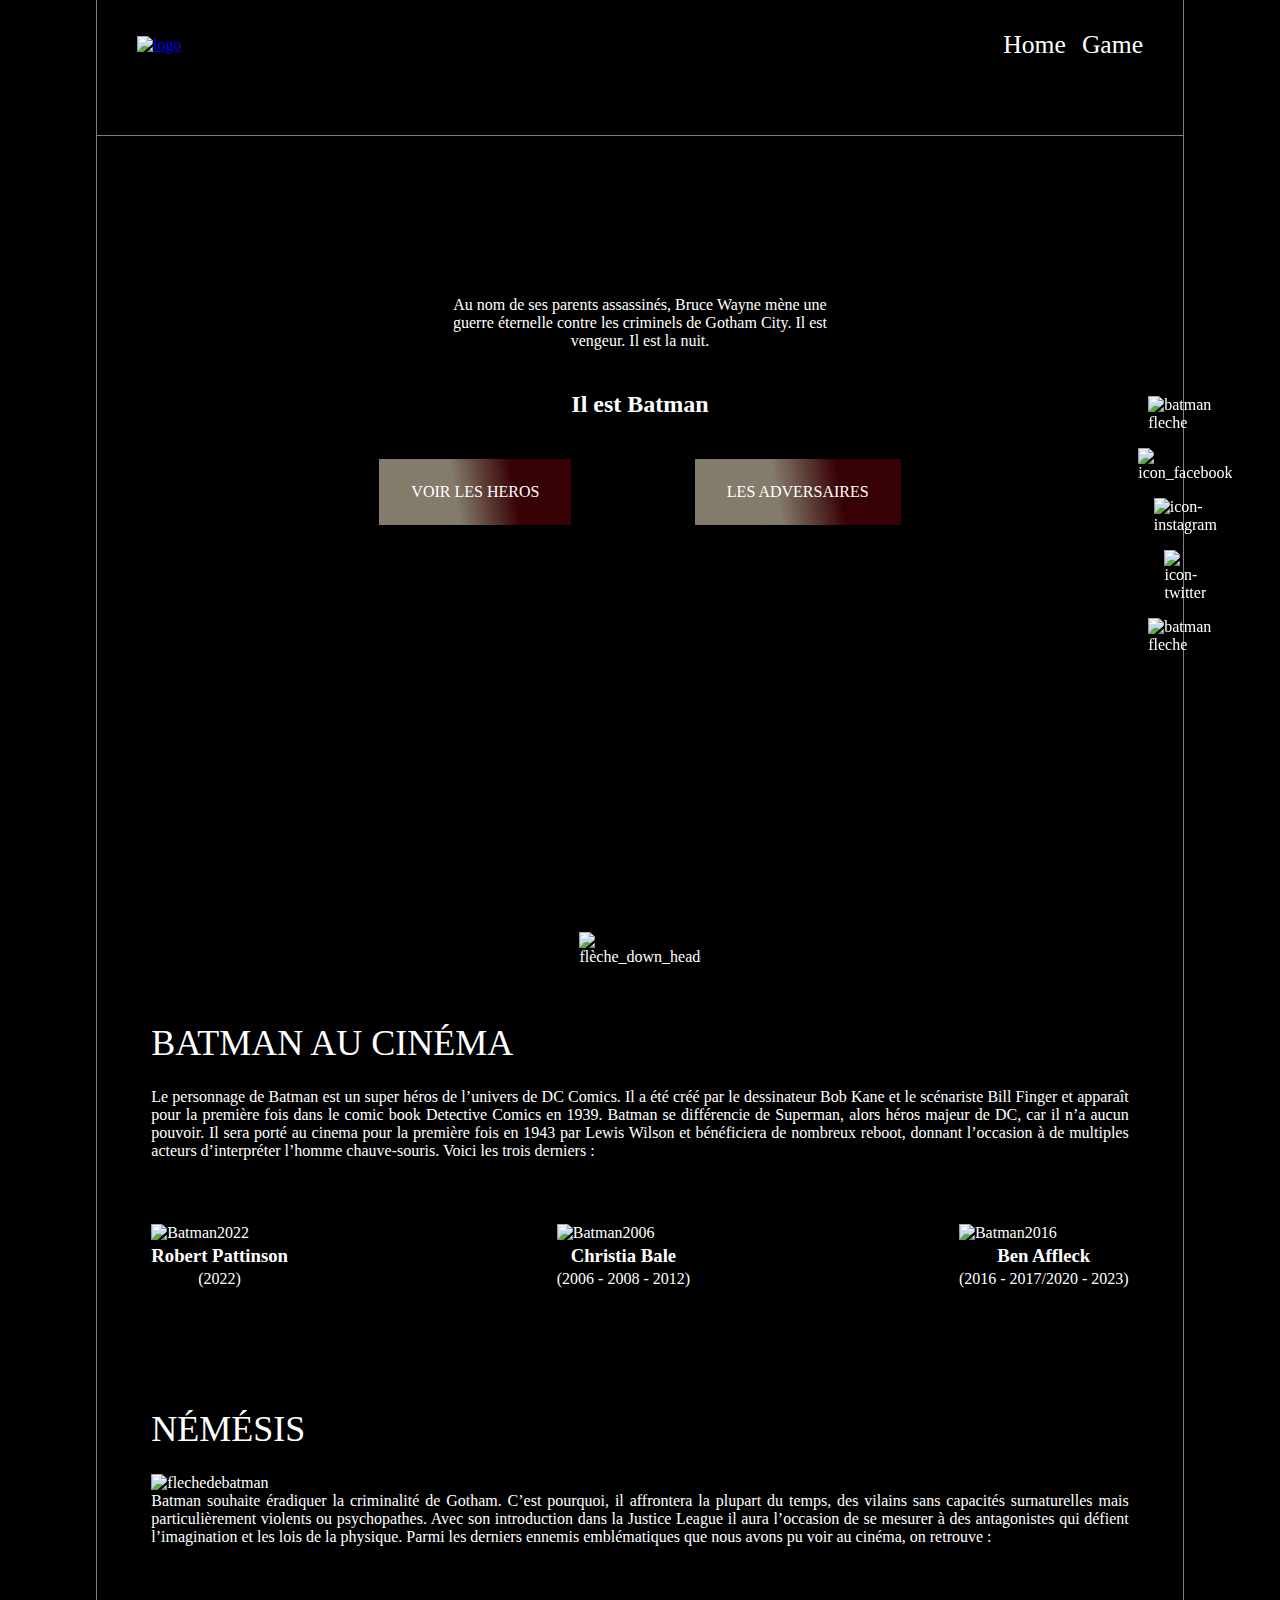
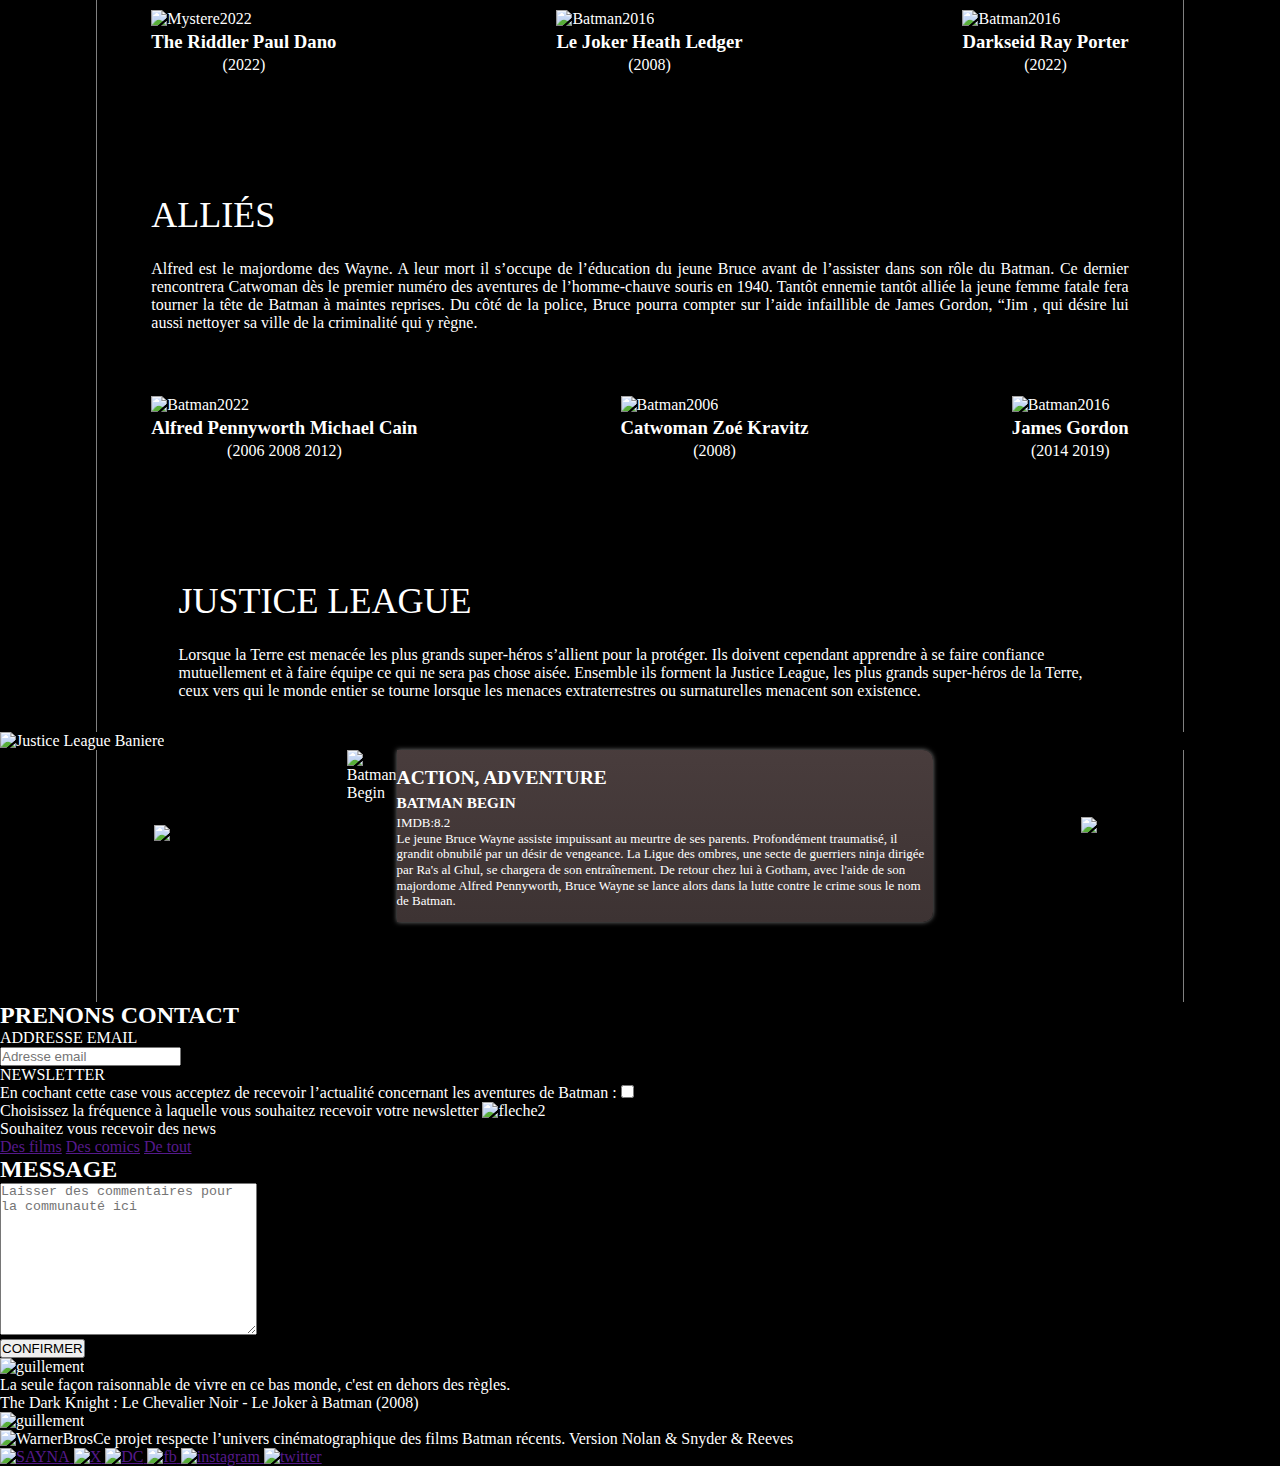
==== index.html @ a21a5cf0 "Initialisation du projet fil rouge Batman 2" ====
<!DOCTYPE html>
<html lang="en">
<head>
    <meta charset="UTF-8">
    <meta name="viewport" content="width=device-width, initial-scale=1.0">
    <title>Batman T4SU | Home</title>
    <link rel="stylesheet" href="/css/style.css">
</head>
<body>
    <header>
        <nav class="container">
            <a href="index.html">
                <img src="./Assets/Logos/logohome.png" alt="logo ">
            </a>
            <ul>
                <li><a href="index.html">Home</a></li>
                <li><a href="#">Game</a></li>
            </ul>
        </nav>
        <!-- La premiere section concernant mon projet batman -->
        <div class="container">
            <section id="monHero">
                <div class="content">
                        <p>Au nom de ses parents assassinés, Bruce Wayne mène une guerre éternelle contre les 
                            criminels de Gotham City. Il est vengeur. Il est la nuit.</p>
                        <h2 class="titre">Il est Batman</h2>
                    <div class="btn-container">
                        <a href="#batman-cinema" class="btn">VOIR LES HEROS</a>
                        <a href="#batman-nemesis" class="btn">LES ADVERSAIRES</a>
                    </div>
                </div>
            </section>
        </div>
    </header>
    <main>
        <!-- les reseau sociaux avec le scrolling -->
        <div class="reseau-scrol">
            <img src="/Assets/Logos/logo_bat_flèche.png" alt="batman fleche">
            <img src="/Assets/Logos/icon_facebook.png" alt="icon_facebook">
            <img src="/Assets/Logos/icon_ig.png" alt="icon-instagram">
            <img src="/Assets/Logos/icon_tw.png" alt="icon-twitter">
            <img src="/Assets/Logos/logo_bat_flèche_2.png" alt="batman fleche ">
            
        </div>
        <div class="container" >
        
            <img id="imgfleche" src="/Assets/Logos/flèche_down_header.png" alt="flèche_down_header">
        </div>
        <!-- Section batman au cinema -->
        <section id="batman-cinema"class='container'>
            <div class="container-article">
                <h1>batman au cinéma</h1>
                <p>Le personnage de Batman est un super héros de l’univers de DC Comics. Il a été créé par le 
                    dessinateur Bob Kane et le scénariste Bill Finger et apparaît pour la première fois dans le 
                    comic book Detective Comics en 1939. Batman se différencie de Superman, alors héros 
                    majeur de DC, car il n’a aucun pouvoir. Il sera porté au cinema pour la première fois en 1943 
                    par Lewis Wilson et bénéficiera de nombreux reboot, donnant l’occasion à de multiples 
                    acteurs d’interpréter l’homme chauve-souris. Voici les trois derniers :</p>
                    <div class="batman-personnage">
                        <div>
                            <img src="/Assets/Illustrations/Bathome2.png" alt="Batman2022">
                            <div>
                                <h3 class="texte">Robert Pattinson</h3>
                                <p class="texte">(2022)</p>
                            </div>
                        </div>
                        <div>
                            <img src="/Assets/Illustrations/Bathome3.png" alt="Batman2006">
                            <div>
                                <h3 class="texte">Christia Bale</h3>
                                <p class="texte">(2006 - 2008 - 2012)</p>
                            </div>
                        </div>
                        <div>
                            <img src="/Assets/Illustrations/Bathome4.png" alt="Batman2016">
                            <div>
                                <h3 class="texte">Ben Affleck</h3>
                                <p class="texte">(2016 - 2017/2020 - 2023)</p>
                            </div>
                        </div>
                    </div>
            </div>
        </section>
        <!-- Section batman enemi  -->
        <section id="batman-nemesis"class='container'>
            <div class="container-article">
                <div>
                    <h1>némésis</h1>
                    <img src="/Assets/Illustrations/Bathome13.png" alt="flechedebatman">
                </div>
                <p>Batman souhaite éradiquer la criminalité de Gotham. C’est pourquoi, il affrontera la plupart 
                    du temps, des vilains sans capacités surnaturelles mais particulièrement violents ou 
                    psychopathes. Avec son introduction dans la Justice League il aura l’occasion de se 
                    mesurer à des antagonistes qui défient l’imagination et les lois de la physique. Parmi les 
                    derniers ennemis emblématiques que nous avons pu voir au cinéma, on retrouve :</p>
                    <div class="batman-personnage">
                        <div>
                            <img src="/Assets/Illustrations/Bathome5.png" alt="Mystere2022">
                            <div>
                                <h3 class="texte">The Riddler Paul Dano</h3>
                                <p class="texte">(2022)</p>
                            </div>
                        </div>
                        <div>
                            <img src="/Assets/Illustrations/Bathome6.png" alt="Batman2016">
                            <div>
                                <h3 class="texte">Le Joker Heath Ledger</h3>
                                <p class="texte">(2008)</p>
                            </div>
                        </div>
                        <div>
                            <img src="/Assets/Illustrations/Bathome7.png" alt="Batman2016">
                            <div>
                                <h3 class="texte">Darkseid Ray Porter</h3>
                                <p class="texte">(2022)</p>
                            </div>
                        </div>
                    </div>
            </div>
        </section>
        <!-- Quatrieme section de Batman  -->
        <section id="batman-allie"class='container'>
            <div class="container-article">
                <h1>alliés</h1>
                <p>Alfred est le majordome des Wayne. A leur mort il s’occupe de l’éducation du jeune Bruce 
                    avant de l’assister dans son rôle du Batman. Ce dernier rencontrera Catwoman dès le 
                    premier numéro des aventures de l’homme-chauve souris en 1940. Tantôt ennemie tantôt 
                    alliée la jeune femme fatale fera tourner la tête de Batman à maintes reprises. Du côté de la 
                    police, Bruce pourra compter sur l’aide infaillible de James Gordon, “Jim , qui désire lui aussi 
                    nettoyer sa ville de la criminalité qui y règne.</p>
                    <div class="batman-personnage">
                        <div>
                            <img src="/Assets/Illustrations/Bathome9.png" alt="Batman2022">
                            <div>
                                <h3 class="texte">Alfred Pennyworth Michael Cain</h3>
                                <p class="texte">(2006 2008 2012)</p>
                            </div>
                        </div>
                        <div>
                            <img src="/Assets/Illustrations/Bathome8.png" alt="Batman2006">
                            <div>
                                <h3 class="texte">Catwoman Zoé Kravitz</h3>
                                <p class="texte">(2008)</p>
                            </div>
                        </div>
                        <div>
                            <img src="/Assets/Illustrations/Bathome10.png" alt="Batman2016">
                            <div>
                                <h3 class="texte">James Gordon</h3>
                                <p class="texte">(2014 2019)</p>
                            </div>
                        </div>
                    </div>
            </div>
        </section>
<!-- Justice league  -->
        <section id="batman-justice">
            <div class="container">
                <div class="container-special">
                    <h1>JUSTICE LEAGUE</h1>
                    <p>Lorsque la Terre est menacée les plus grands super-héros s’allient pour la protéger. Ils 
                        doivent cependant apprendre à se faire confiance mutuellement et à faire équipe ce qui 
                        ne sera pas chose aisée. Ensemble ils forment la Justice League, les plus grands super-héros de la Terre, ceux vers qui le monde entier se tourne lorsque les menaces 
                        extraterrestres ou surnaturelles menacent son existence.</p>
                </div>
            </div>
            <img src="/Assets/Illustrations/Bathome11.png" alt="Justice League Baniere">
        </section>
        <!-- section multimedia  -->
        <section id="Multimedia">
            <div class="container">
                <div class="card">
                    <button class="left">
                        <img src="/Assets/Logos/icon_flèche_1.png" alt="left">
                    </button>
                    <div class="fete-card">
                            <div>
                                <img src="/Assets/Illustrations/Bathome_ba1.png" alt="Batman Begin">
                            </div>
                            <div class="slide-card">
                                <h2>ACTION, ADVENTURE </h2>
                                <h3>BATMAN BEGIN</h3>
                                <p>IMDB:<span>8.2</span></p>
                                <p>Le jeune Bruce Wayne assiste impuissant au meurtre de ses 
                                    parents. Profondément traumatisé, il grandit obnubilé par un 
                                    désir de vengeance. La Ligue des ombres, une secte de 
                                    guerriers ninja dirigée par Ra's al Ghul, se chargera de son 
                                    entraînement. De retour chez lui à Gotham, avec l'aide de son 
                                    majordome Alfred Pennyworth, Bruce Wayne se lance alors 
                                    dans la lutte contre le crime sous le nom de Batman.</p>
                            </div>
                    </div>

                        <button class="right">
                            <img src="/Assets/Logos/icon_flèche_2.png" alt="right">
                        </button>
                </div>
                    <div class="imgmulti">
                        <img src="/Assets/Illustrations/Bathome_ba2.png" alt="">
                    </div>
            </div>
        </section>
        <!-- Section de formulaire --> 
        <div>
            <h2>PRENONS CONTACT </h2>
            <form action="">
                <label for="email">ADDRESSE EMAIL</label><br>
                    <input type="email"placeholder='Adresse email'name="email"><br>
                <label for="newsletter" >NEWSLETTER</label><br>
                <label for="">En cochant cette case vous acceptez de recevoir l’actualité concernant les aventures de Batman :</label>
                    <input type="checkbox" name="newsletter"><br>
                <div>
                    <span>Choisissez la fréquence à laquelle vous souhaitez recevoir votre newsletter</span>
                    <span><img src="/Assets/Logos/icon_flèche_2.png" alt="fleche2"></span>
                </div>
                <div>
                    <p>Souhaitez vous recevoir des news</p>
                </div>
                <a href="">Des films</a>
                <a href="">Des comics</a>
                <a href="">De tout</a>
                <h2>MESSAGE</h2>
                <textarea name="" id="" cols="30" rows="10"placeholder="Laisser des commentaires pour la communauté ici"></textarea><br>
                <input type="submit"value='CONFIRMER'>
            </form>
        </div>
        <!-- Section citation  -->
        <section>
            <div>
                <div>
                    <img src="/Assets/Logos/icon_guillemets_1.png" alt="guillement">
                </div>
                <div>
                    <div>
                        <p>La seule façon raisonnable de vivre en ce bas monde, c'est en dehors des règles. </p>
                    </div>
                    <div>
                        <p>The Dark Knight : Le Chevalier Noir - Le Joker à Batman (2008)</p>       
                    </div>
                </div>
                <div>
                    <img src="/Assets/Logos/icon_guillemets_2.png" alt="guillement">
                </div>
            </div>
        </section>
    </main>
    <footer>
        <div>
            <img src="/Assets/Logos/icon_WB.png" alt="WarnerBros">Ce projet respecte l’univers cinématographique des films Batman récents. Version Nolan & Snyder & Reeves
        </div>
        <div>
            <a href="">
                <img src="/Assets/Logos/logo_sayna_white.png" alt="SAYNA">
                <img src="/Assets/Logos/icon_x.png" alt="X">
                <img src="/Assets/Logos/icon_DC.png" alt="DC">
            </a>
            <a href="">
                <img src="/Assets/Logos/icon_facebook.png" alt="fb">
            </a>
            <a href="">
                <img src="/Assets/Logos/icon_ig.png" alt="instagram">
            </a>
            <a href="">
                <img src="/Assets/Logos/icon_tw.png" alt="twitter">
            </a>
        </div>
    </footer>
</body>
</html>
---- css/style.css ----
/* initiliasation de tout les styles */
*{
    margin: 0;
    padding: 0;
    box-sizing: border-box;
}
/* html{
    background-color: black;
} */

/* initialisation de la font family */
@font-face{
    font-family: 'Roboto';
    src: url('/police/Roboto-Medium.ttf');
}
@font-face {
    font-family: "BricolageGrotesque";
    src: url("/police/static/BricolageGrotesque_18pt-ExtraLight.ttf");
}
/* declaration de variable en css */
:root{
--yellow-color: #FFFF00;
--yellow-light: #f8f184;
--blue-color:#19587D;
--white-color:#fff;
--gradient-white: #eddebf8e;
--gradient-red: #89000967;


}

h1{
    font-family: 'Roboto';
    font-size: 36px;
    font-weight: 400; 
    line-height: 2.5; 
    text-transform: uppercase;
}
button{
    font-family: 'roboto';
    font-size: 20px ;
    font-weight: 400;
}
/* pour faire un centrage automatique sur les largeur ou les hauteurs  on utilise le auto ,  */
/* le display inline block transforme les element inline en element inline avec des width et des height  
Au contraire, le display block donne deja ces deux element mais il revient a la ligne*/
.container {
    width: 85%;
    margin: 0 auto;
    border-left: 1px solid grey;
    border-right: 1px solid grey;
}
.container-article{
    width: 90%;
    margin: 0 auto;
}
.container-article p{
    text-align: justify;
}
.container-special{
    width: 85%;
    margin: 0 auto;
    padding-bottom: 2em;
}

body{
    background-color: black;
    color: white;
    font-family: 'BricolageGrotesque';
    font-weight: 300;
}
/* design pour la navigation  */
nav{
    display: flex;
    justify-content: space-between;
    align-items: center;
    padding: 30px 2.5em 4.7em;
    border-bottom: 1px solid grey;
}
nav>ul{
    list-style: none;
    display: flex;
    gap: 1rem;
}
nav ul li a {
    text-decoration: none;
    color: var(--white-color);
    font-weight: 500;
    font-size: 1.6em;
    font-family: "BricolageGrotesque";
}
nav ul li a:hover{
    color: var(--yellow-color);
}
/* desgin pour la partie en tete hero  */
header{
    background-image: url('/Assets/Illustrations/Bathome1.png');
    background-size: cover;
    background-position: top center;
    background-repeat: no-repeat;
    width: 100%;
    height: 100vh;
}
/* design generale du .container dans header */
header div.container{
    height: 100%;
}
header div.container p{
    width: 62%;
    margin: 0 auto;
}
/* design pour les card de personnage */
.batman-personnage{
    display: flex;
    justify-content: space-between;
    gap: 4rem;
    padding: 4em 0 6em;
    width: 100%;
}
.batman-personnage p{
    text-align: center;
}
.batman-personnage img{
    width: 100%;
    height: 80%;
}
.texte{
    text-align: center;
}
/* design a l'interieur de header */
.content{
    display: flex;
    justify-content: space-evenly;
    flex-flow: column wrap;
    text-align: center;
    width: 60%;
    margin: 0 auto;
    height: auto;
    padding-top: 10em;
}
.titre{
    margin: 1.7em 0;
}
.btn-container{
    display: flex;
    width: 80%;
    margin: 0 auto;
    justify-content: space-between;
}
.btn{
    color: var(--white-color);
    text-decoration: none;
    padding: 1.5em 2em;
    border: #fff;
    background-image: linear-gradient(80deg, var(--gradient-white) 40%,var(--gradient-red) 70%);
    box-shadow: black 5px 5px 60px;
}
main #imgfleche{
    display: flex;
    justify-content: center;
    width: 20%;
    padding: 2em 3em;
    margin: 0 auto;
}
.reseau-scrol {
    display: flex;
    flex-direction: column;
    justify-content: space-between;
    align-items: center;
    position: fixed;
    gap: 1em;
    top: 44vh;
    right: 2.6em; 
}
.reseau-scrol img{
    width: 70%;
}
.reseau-scrol img[src="/Assets/Logos/icon_facebook.png"],.reseau-scrol img[src="/Assets/Logos/icon_ig.png"],.reseau-scrol img[src="/Assets/Logos/icon_tw.png"]{
    width: min-content;
}
/* design pour le multimedia */
.card{
    display: flex;
    justify-content: space-between;
    align-items: center;
    width: 90%;
    margin: 0 auto 5em;
    
}
#Multimedia .card button{
    background-color: black;
    border: black 1px solid;
    width: 5%;
    height: auto;
}
.slide-card{
    background-image: linear-gradient(rgba(90, 75, 75, 0.808),rgb(61, 51, 51));
    box-shadow: grey 0 0 5px;
    border-top-right-radius:10px;
    border-bottom-right-radius:10px;
    font-size: small;
    line-height: 1.2;
    align-content: center;
    padding: 1em 0;
}
.slide-card h2,h3{
    line-height: 1.5;
}
.fete-card{
    display: flex;
    width: 60%;
    height: 100%;
    height:min-content;
}
.fete-card div img{
    height: 100%;
}
.container .imgmulti{
    width: 100%;
    display: flex;
    justify-content: center;
}
.imgmulti img{
    width: 70%;
}
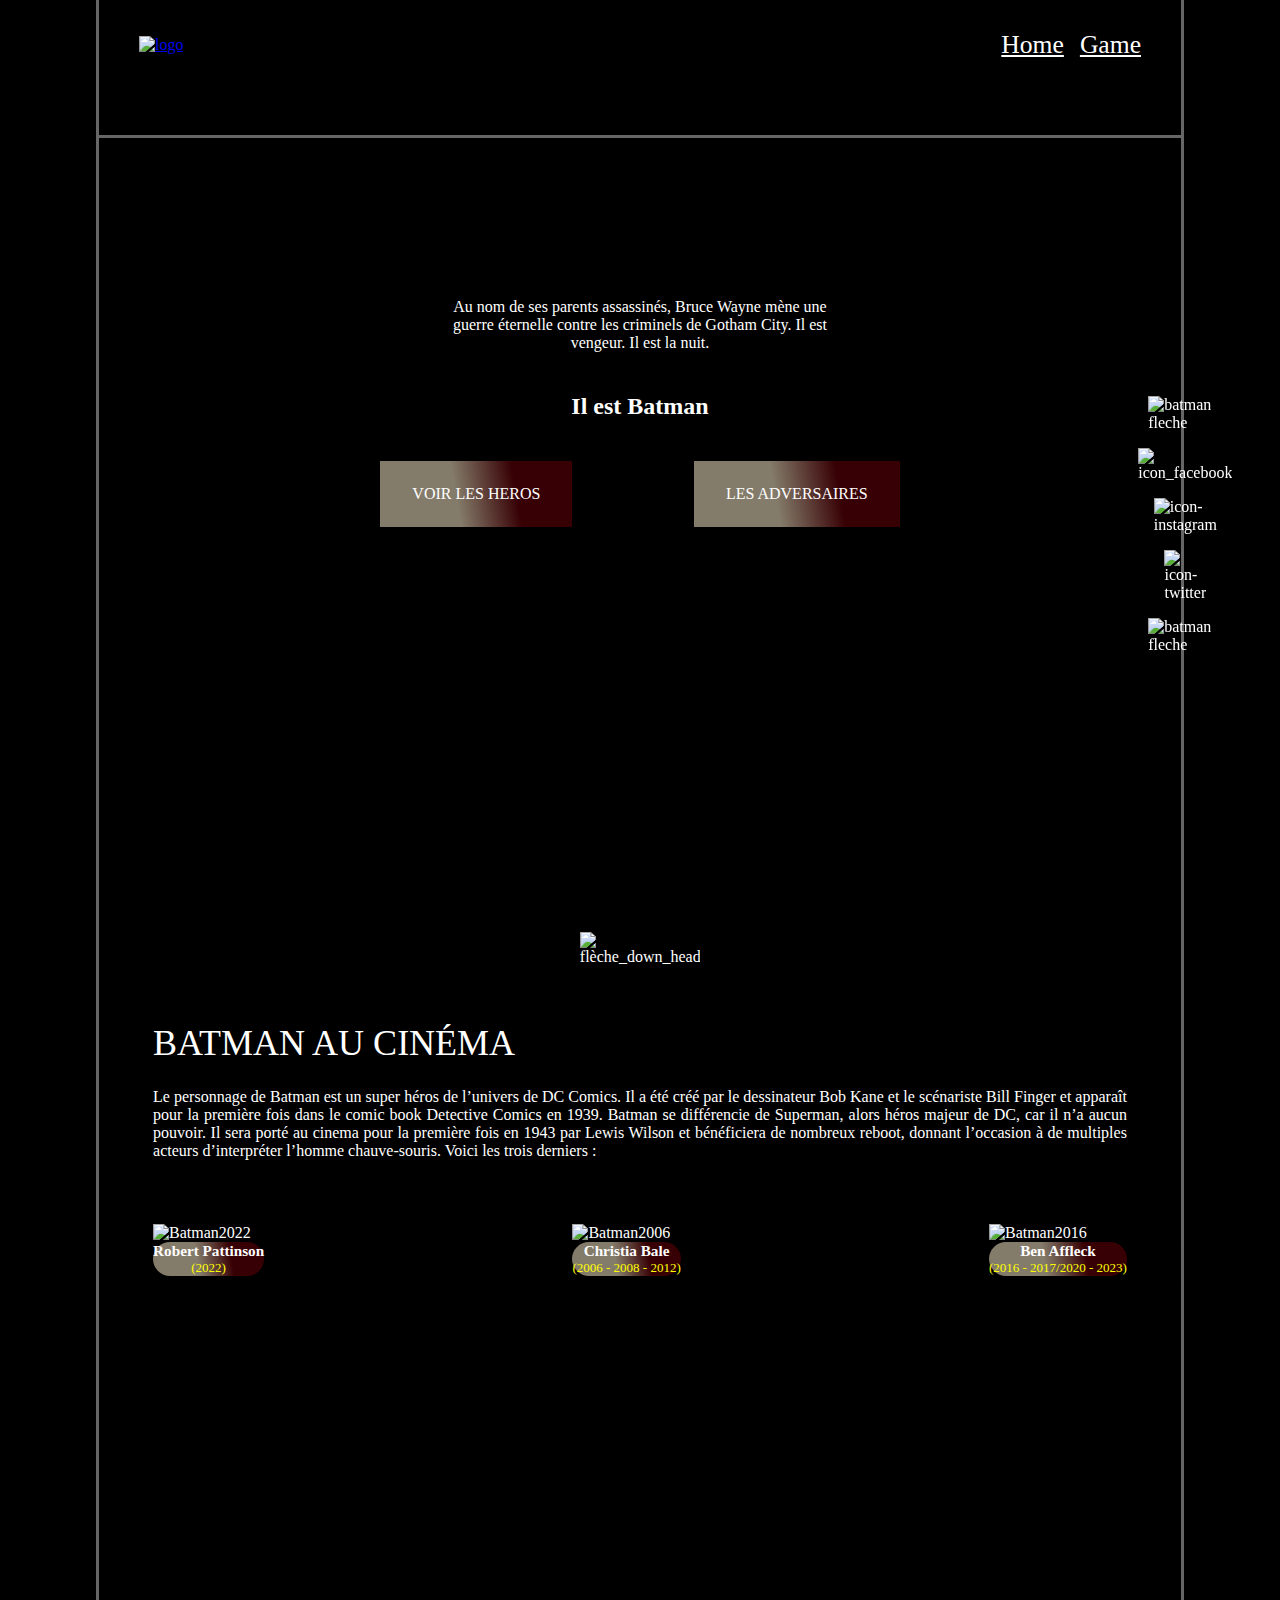
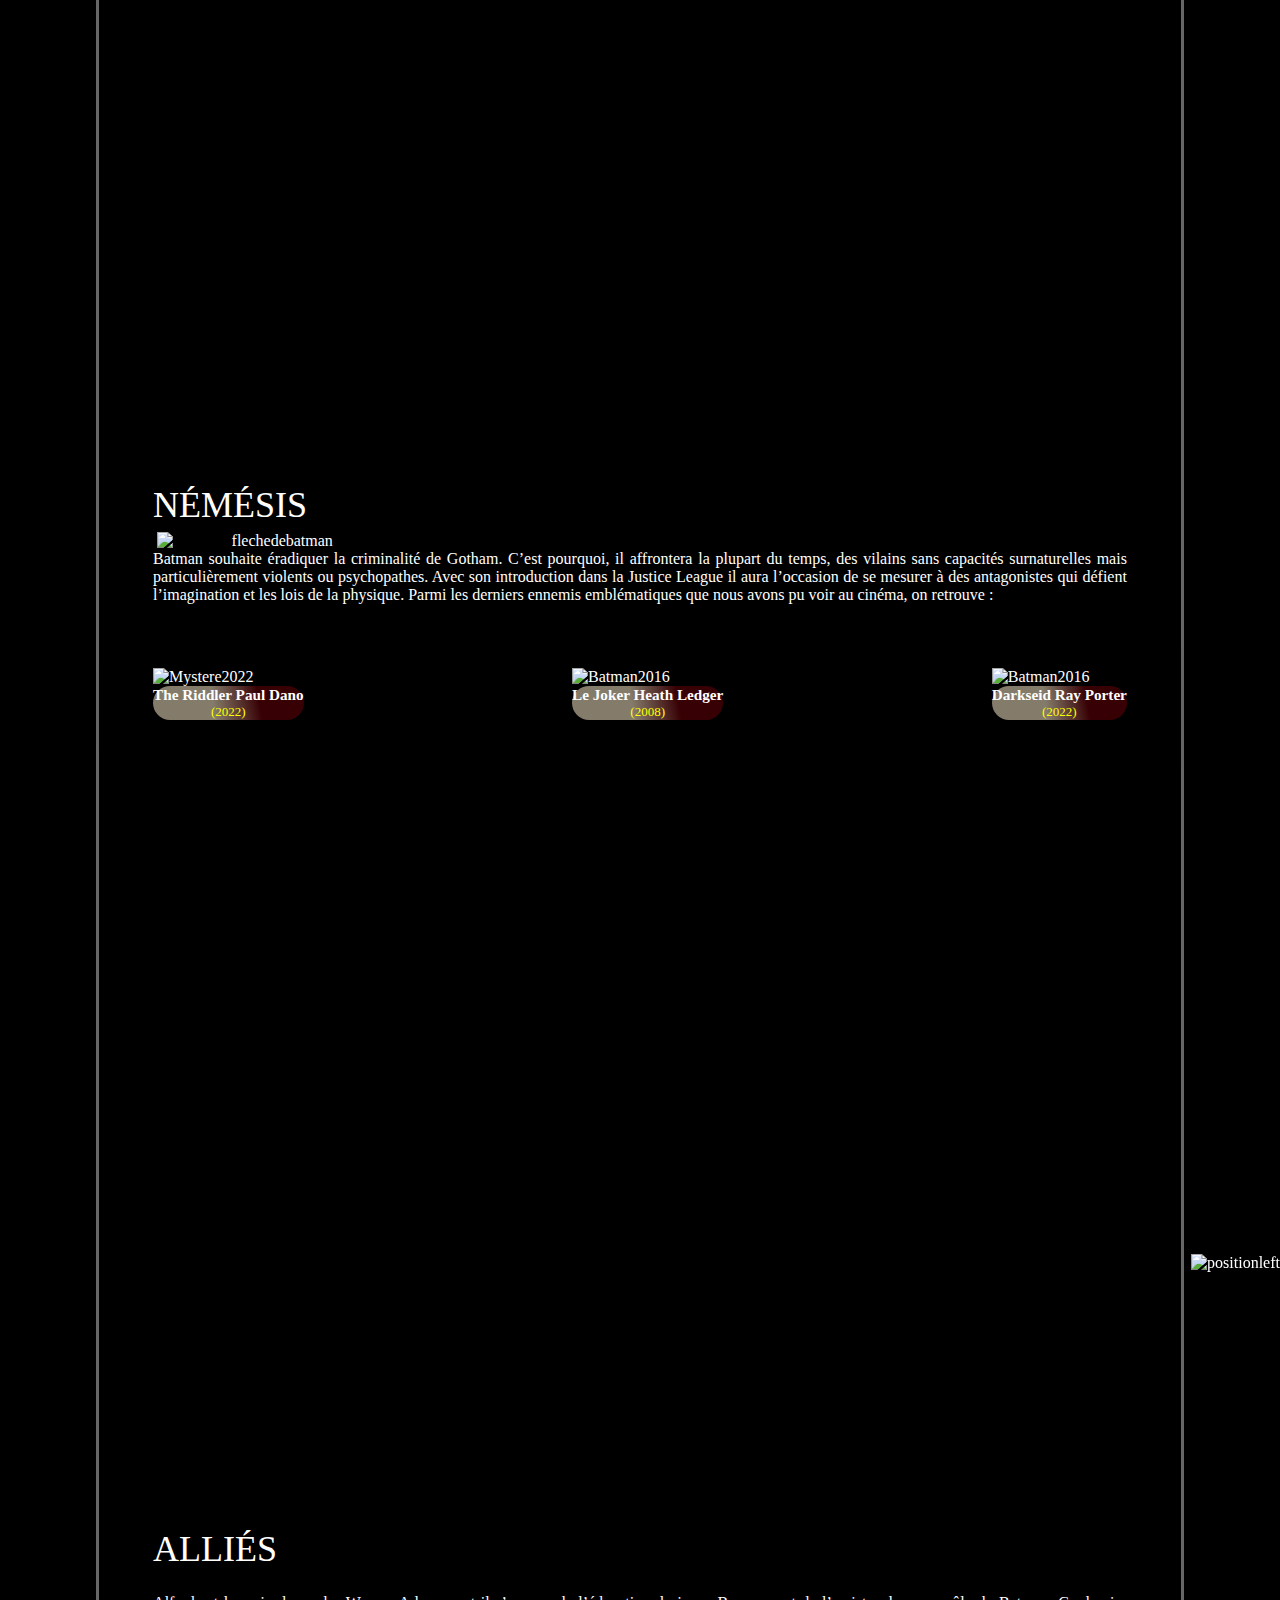
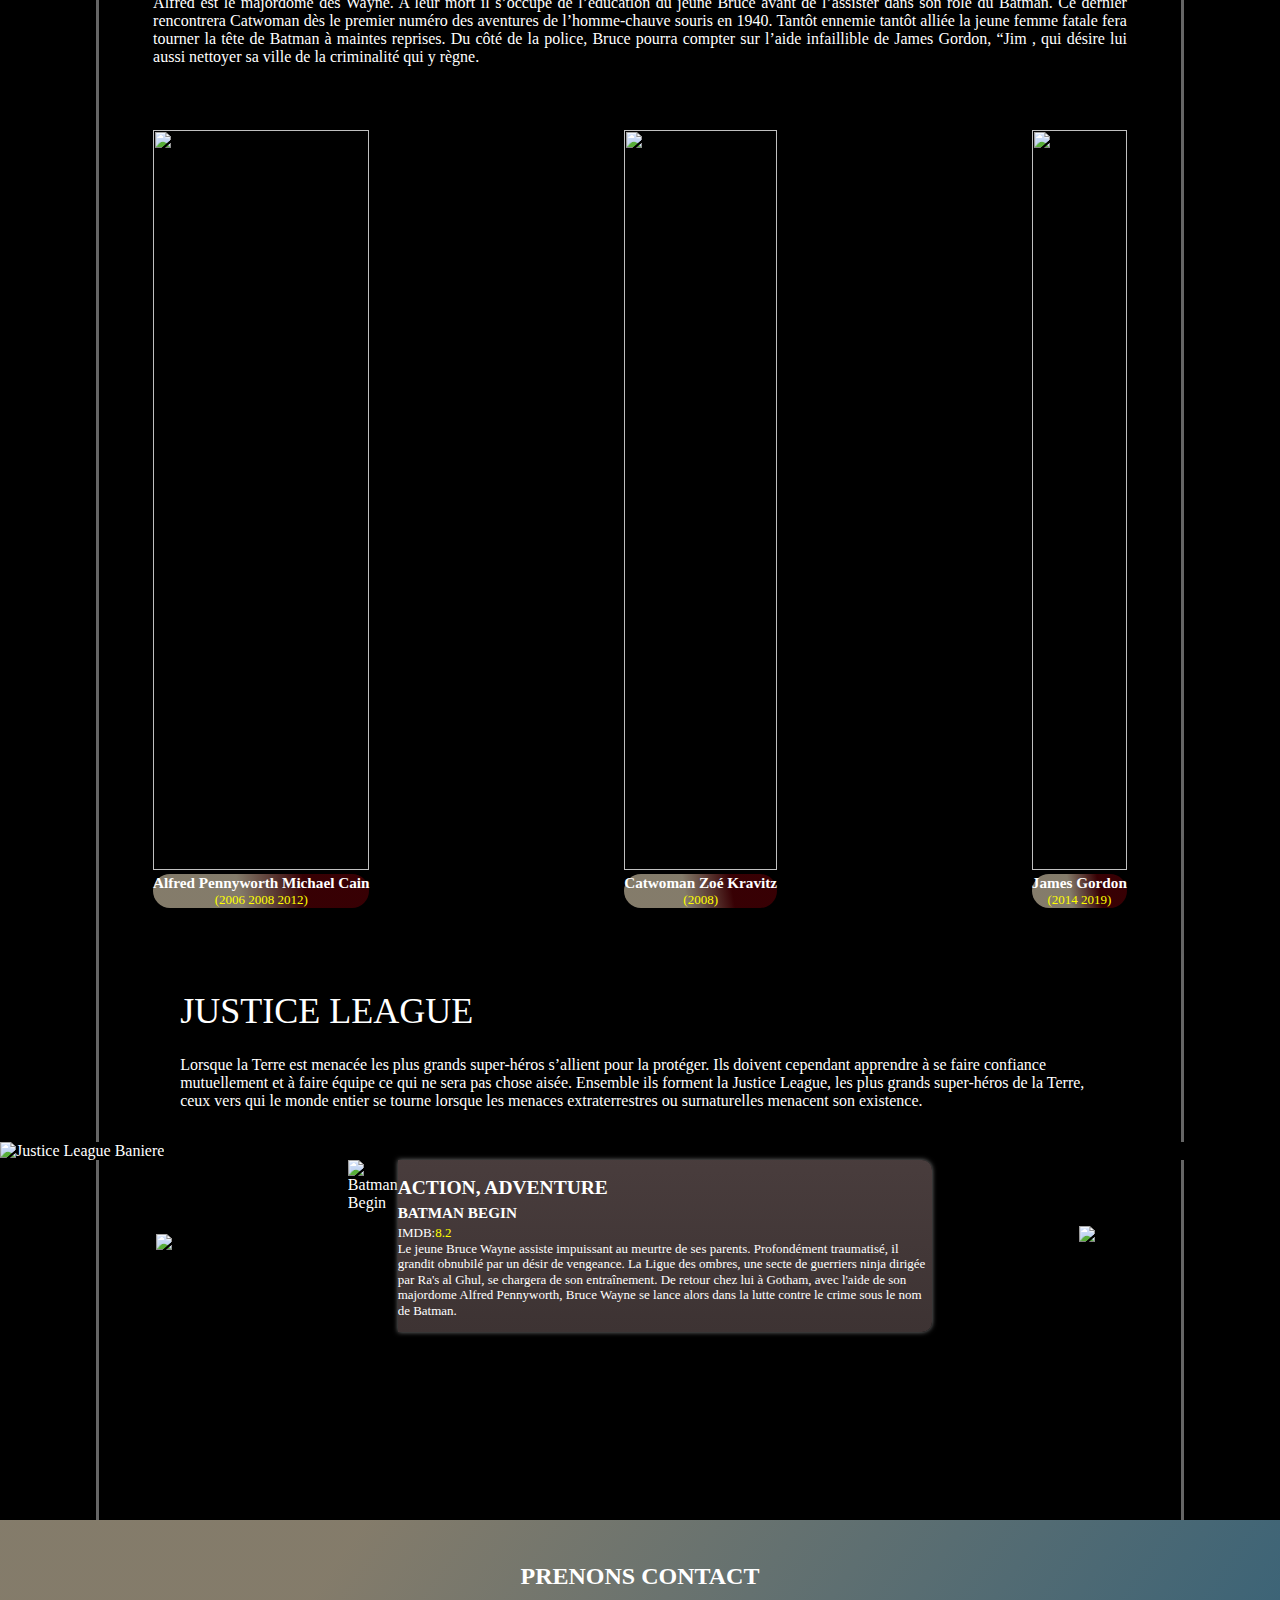
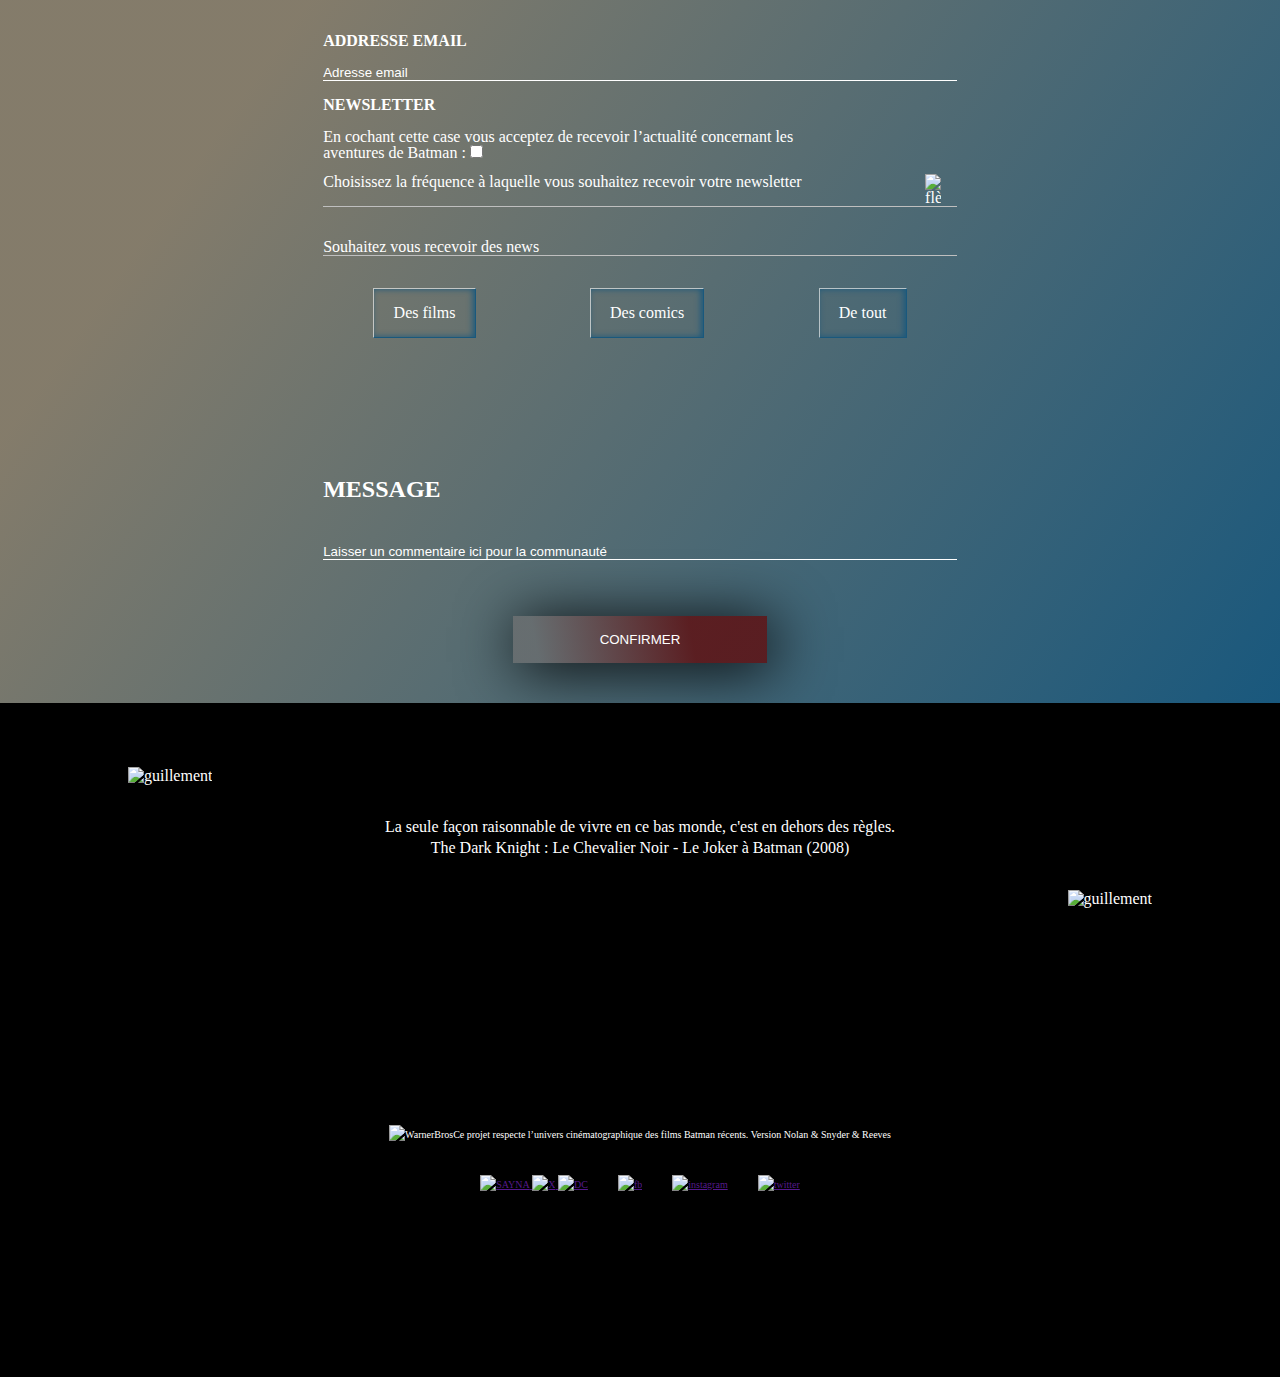
==== commit c08c4d59: "update js" ====
--- a/index.html
+++ b/index.html
@@ -4,20 +4,30 @@
     <meta charset="UTF-8">
     <meta name="viewport" content="width=device-width, initial-scale=1.0">
     <title>Batman T4SU | Home</title>
-    <link rel="stylesheet" href="/css/style.css">
+    <link rel="stylesheet" href="/css/BatHome.css">
+    <link rel="shortcut icon" href="./Assets/Logos/logohome.png" type="image/x-icon">
 </head>
 <body>
+    <canvas style="position: absolute;" width="50" height="20" id="canvas"></canvas>
     <header>
         <nav class="container">
             <a href="index.html">
-                <img src="./Assets/Logos/logohome.png" alt="logo ">
+                <img src="./Assets/Logos/logohome.png" alt="logo " id="deblogo">
             </a>
             <ul>
                 <li><a href="index.html">Home</a></li>
-                <li><a href="#">Game</a></li>
+                <li><a href="index2.html">Game</a></li>
             </ul>
         </nav>
-        <!-- La premiere section concernant mon projet batman -->
+          <!-- <!$ les reseau sociaux avec le scrolling $> -->
+          <div class="reseau-scrol">
+            <img src="/Assets/Logos/logo_bat_flèche.png" alt="batman fleche" id="Top">
+            <img src="/Assets/Logos/icon_facebook.png" alt="icon_facebook">
+            <img src="/Assets/Logos/icon_ig.png" alt="icon-instagram">
+            <img src="/Assets/Logos/icon_tw.png" alt="icon-twitter">
+            <img src="/Assets/Logos/logo_bat_flèche_2.png" alt="batman fleche " id="Bottom">
+        </div>
+        <!-- <!$ La premiere section concernant mon projet batman $> -->
         <div class="container">
             <section id="monHero">
                 <div class="content">
@@ -33,20 +43,11 @@
         </div>
     </header>
     <main>
-        <!-- les reseau sociaux avec le scrolling -->
-        <div class="reseau-scrol">
-            <img src="/Assets/Logos/logo_bat_flèche.png" alt="batman fleche">
-            <img src="/Assets/Logos/icon_facebook.png" alt="icon_facebook">
-            <img src="/Assets/Logos/icon_ig.png" alt="icon-instagram">
-            <img src="/Assets/Logos/icon_tw.png" alt="icon-twitter">
-            <img src="/Assets/Logos/logo_bat_flèche_2.png" alt="batman fleche ">
-            
-        </div>
         <div class="container" >
         
             <img id="imgfleche" src="/Assets/Logos/flèche_down_header.png" alt="flèche_down_header">
         </div>
-        <!-- Section batman au cinema -->
+        <!-- <!$ Section batman au cinema $> -->
         <section id="batman-cinema"class='container'>
             <div class="container-article">
                 <h1>batman au cinéma</h1>
@@ -57,34 +58,34 @@
                     par Lewis Wilson et bénéficiera de nombreux reboot, donnant l’occasion à de multiples 
                     acteurs d’interpréter l’homme chauve-souris. Voici les trois derniers :</p>
                     <div class="batman-personnage">
-                        <div>
+                        <div class='imag'>
                             <img src="/Assets/Illustrations/Bathome2.png" alt="Batman2022">
-                            <div>
+                            <div class="batcaption">
                                 <h3 class="texte">Robert Pattinson</h3>
-                                <p class="texte">(2022)</p>
-                            </div>
-                        </div>
-                        <div>
+                                <p class="coloryellow texte">(2022)</p>
+                            </div>
+                        </div>
+                        <div class='imag'>
                             <img src="/Assets/Illustrations/Bathome3.png" alt="Batman2006">
-                            <div>
+                            <div class="batcaption">
                                 <h3 class="texte">Christia Bale</h3>
-                                <p class="texte">(2006 - 2008 - 2012)</p>
-                            </div>
-                        </div>
-                        <div>
+                                <p class="coloryellow texte">(2006 - 2008 - 2012)</p>
+                            </div>
+                        </div>
+                        <div class='imag'>
                             <img src="/Assets/Illustrations/Bathome4.png" alt="Batman2016">
-                            <div>
+                            <div class="batcaption">
                                 <h3 class="texte">Ben Affleck</h3>
-                                <p class="texte">(2016 - 2017/2020 - 2023)</p>
-                            </div>
-                        </div>
-                    </div>
-            </div>
-        </section>
-        <!-- Section batman enemi  -->
+                                <p class="coloryellow texte">(2016 - 2017/2020 - 2023)</p>
+                            </div>
+                        </div>
+                    </div>
+            </div>
+        </section>
+        <!-- <!$ Section batman enemi  $> -->
         <section id="batman-nemesis"class='container'>
             <div class="container-article">
-                <div>
+                <div class="nem">
                     <h1>némésis</h1>
                     <img src="/Assets/Illustrations/Bathome13.png" alt="flechedebatman">
                 </div>
@@ -94,32 +95,34 @@
                     mesurer à des antagonistes qui défient l’imagination et les lois de la physique. Parmi les 
                     derniers ennemis emblématiques que nous avons pu voir au cinéma, on retrouve :</p>
                     <div class="batman-personnage">
-                        <div>
-                            <img src="/Assets/Illustrations/Bathome5.png" alt="Mystere2022">
-                            <div>
+                        <div class='imag'>
+                            <img src="/Assets/Illustrations/Bathome5.png" alt="Mystere2022" >
+                            <div class="caption batcaption">
                                 <h3 class="texte">The Riddler Paul Dano</h3>
-                                <p class="texte">(2022)</p>
-                            </div>
-                        </div>
-                        <div>
-                            <img src="/Assets/Illustrations/Bathome6.png" alt="Batman2016">
-                            <div>
+                                <p class="coloryellow texte">(2022)</p>
+                            </div>
+                        </div>
+                        <div class='imag'>
+                            <img src="/Assets/Illustrations/Bathome6.png" alt="Batman2016"  >
+                            <div class="caption batcaption">
                                 <h3 class="texte">Le Joker Heath Ledger</h3>
-                                <p class="texte">(2008)</p>
-                            </div>
-                        </div>
-                        <div>
-                            <img src="/Assets/Illustrations/Bathome7.png" alt="Batman2016">
-                            <div>
+                                <p class="coloryellow texte">(2008)</p>
+                            </div>
+                        </div>
+                        <div class='imag'>
+                            <img src="/Assets/Illustrations/Bathome7.png" alt="Batman2016" >
+                            <div class="caption batcaption">
                                 <h3 class="texte">Darkseid Ray Porter</h3>
-                                <p class="texte">(2022)</p>
-                            </div>
-                        </div>
-                    </div>
-            </div>
-        </section>
-        <!-- Quatrieme section de Batman  -->
+                                <p class="coloryellow texte">(2022)</p>
+                            </div>
+                        </div>
+                    </div>
+            </div>
+        </section>
+        <!-- <!$ Quatrieme section de Batman  $> -->
         <section id="batman-allie"class='container'>
+                <img src="/Assets/Illustrations/Bathome12.png" alt="positionleft" class="Fallpos">
+            
             <div class="container-article">
                 <h1>alliés</h1>
                 <p>Alfred est le majordome des Wayne. A leur mort il s’occupe de l’éducation du jeune Bruce 
@@ -129,31 +132,31 @@
                     police, Bruce pourra compter sur l’aide infaillible de James Gordon, “Jim , qui désire lui aussi 
                     nettoyer sa ville de la criminalité qui y règne.</p>
                     <div class="batman-personnage">
-                        <div>
-                            <img src="/Assets/Illustrations/Bathome9.png" alt="Batman2022">
-                            <div>
+                        <div class='imag' >
+                            <img src="/Assets/Illustrations/Bathome9.png" alt="">
+                            <div class="batcaption">
                                 <h3 class="texte">Alfred Pennyworth Michael Cain</h3>
-                                <p class="texte">(2006 2008 2012)</p>
-                            </div>
-                        </div>
-                        <div>
-                            <img src="/Assets/Illustrations/Bathome8.png" alt="Batman2006">
-                            <div>
+                                <p class="coloryellow texte">(2006 2008 2012)</p>
+                            </div>
+                        </div>
+                        <div class='imag'>
+                            <img src="/Assets/Illustrations/Bathome8.png" alt="">
+                            <div class="batcaption">
                                 <h3 class="texte">Catwoman Zoé Kravitz</h3>
-                                <p class="texte">(2008)</p>
-                            </div>
-                        </div>
-                        <div>
-                            <img src="/Assets/Illustrations/Bathome10.png" alt="Batman2016">
-                            <div>
+                                <p class="coloryellow texte">(2008)</p>
+                            </div>
+                        </div>
+                        <div class='imag'>
+                            <img src="/Assets/Illustrations/Bathome10.png" alt=>
+                            <div class="batcaption">
                                 <h3 class="texte">James Gordon</h3>
-                                <p class="texte">(2014 2019)</p>
-                            </div>
-                        </div>
-                    </div>
-            </div>
-        </section>
-<!-- Justice league  -->
+                                <p class="coloryellow texte">(2014 2019)</p>
+                            </div>
+                        </div>
+                    </div>
+            </div>
+        </section>
+<!-- <!$ Justice league  $> -->
         <section id="batman-justice">
             <div class="container">
                 <div class="container-special">
@@ -164,9 +167,9 @@
                         extraterrestres ou surnaturelles menacent son existence.</p>
                 </div>
             </div>
-            <img src="/Assets/Illustrations/Bathome11.png" alt="Justice League Baniere">
-        </section>
-        <!-- section multimedia  -->
+            <img src="/Assets/Illustrations/Bathome11.png" alt="Justice League Baniere" width="100%"height="100%">
+        </section>
+        <!-- <!$ section multimedia  $> -->
         <section id="Multimedia">
             <div class="container">
                 <div class="card">
@@ -180,7 +183,7 @@
                             <div class="slide-card">
                                 <h2>ACTION, ADVENTURE </h2>
                                 <h3>BATMAN BEGIN</h3>
-                                <p>IMDB:<span>8.2</span></p>
+                                <p>IMDB:<span class="coloryellow">8.2</span></p>
                                 <p>Le jeune Bruce Wayne assiste impuissant au meurtre de ses 
                                     parents. Profondément traumatisé, il grandit obnubilé par un 
                                     désir de vengeance. La Ligue des ombres, une secte de 
@@ -200,45 +203,49 @@
                     </div>
             </div>
         </section>
-        <!-- Section de formulaire --> 
-        <div>
+        <!-- <!$ Section de formulaire   -->
+        <div class="formulaire">
             <h2>PRENONS CONTACT </h2>
             <form action="">
                 <label for="email">ADDRESSE EMAIL</label><br>
-                    <input type="email"placeholder='Adresse email'name="email"><br>
+                    <input type="email"value='Adresse email'name="email"><br>
                 <label for="newsletter" >NEWSLETTER</label><br>
-                <label for="">En cochant cette case vous acceptez de recevoir l’actualité concernant les aventures de Batman :</label>
+            <p id="chex">
+                <label >En cochant cette case vous acceptez de recevoir l’actualité concernant les aventures de Batman :</label>
                     <input type="checkbox" name="newsletter"><br>
-                <div>
-                    <span>Choisissez la fréquence à laquelle vous souhaitez recevoir votre newsletter</span>
-                    <span><img src="/Assets/Logos/icon_flèche_2.png" alt="fleche2"></span>
-                </div>
-                <div>
+            </p>
+                <div class="elmtnspec">
+                    <span class="sp1">Choisissez la fréquence à laquelle vous souhaitez recevoir votre newsletter</span>
+                    <span class="sp2"><img src="/Assets/Logos/flèche_down_header.png" alt="flèche_down_header" ></span>
+                </div>
+                <div class="elt">
                     <p>Souhaitez vous recevoir des news</p>
                 </div>
-                <a href="">Des films</a>
-                <a href="">Des comics</a>
-                <a href="">De tout</a>
+                <div class="demande">
+                    <a href="#">Des films</a>
+                    <a href="#">Des comics</a>
+                    <a href="#">De tout</a>
+                </div>
                 <h2>MESSAGE</h2>
-                <textarea name="" id="" cols="30" rows="10"placeholder="Laisser des commentaires pour la communauté ici"></textarea><br>
+                <input type="text" value="Laisser un commentaire ici pour la communauté "><br>
                 <input type="submit"value='CONFIRMER'>
             </form>
         </div>
-        <!-- Section citation  -->
-        <section>
+        <!-- <!$ Section citation  $> -->
+        <section id="citation">
             <div>
-                <div>
+                <div id="node1">
                     <img src="/Assets/Logos/icon_guillemets_1.png" alt="guillement">
                 </div>
-                <div>
+                <div id="node2">
                     <div>
                         <p>La seule façon raisonnable de vivre en ce bas monde, c'est en dehors des règles. </p>
                     </div>
                     <div>
                         <p>The Dark Knight : Le Chevalier Noir - Le Joker à Batman (2008)</p>       
                     </div>
-                </div>
-                <div>
+                </div >
+                <div id="node3">
                     <img src="/Assets/Logos/icon_guillemets_2.png" alt="guillement">
                 </div>
             </div>
@@ -248,7 +255,7 @@
         <div>
             <img src="/Assets/Logos/icon_WB.png" alt="WarnerBros">Ce projet respecte l’univers cinématographique des films Batman récents. Version Nolan & Snyder & Reeves
         </div>
-        <div>
+        <div class="logo">
             <a href="">
                 <img src="/Assets/Logos/logo_sayna_white.png" alt="SAYNA">
                 <img src="/Assets/Logos/icon_x.png" alt="X">
@@ -265,5 +272,8 @@
             </a>
         </div>
     </footer>
+    <script src="/script/bathome.js">
+    </script>
+    <script src="./script/scroll.js"></script>
 </body>
 </html>--- a/css/BatHome.css
+++ b/css/BatHome.css
@@ -0,0 +1,429 @@
+* {
+  margin: 0;
+  padding: 0;
+  box-sizing: border-box;
+}
+
+body {
+  background-color: black;
+  color: #fff;
+  font-weight: 300;
+}
+
+button {
+  font-family: "roboto";
+  font-size: 20px;
+  font-weight: 400;
+}
+
+@font-face {
+  font-family: "Roboto";
+  src: url(/police/Roboto-Medium.ttf);
+}
+@font-face {
+  font-family: "Manrope";
+  src: url(/police/Manrope.ttf);
+}
+body {
+  font-family: "Manrope";
+}
+
+h1 {
+  font-family: "Roboto";
+}
+
+footer {
+  font-size: x-small;
+}
+
+nav {
+  display: flex;
+  justify-content: space-between;
+  align-items: center;
+  padding: 30px 2.5em 4.7em;
+  border-bottom: 3px solid #666666;
+}
+nav #deblogo:hover {
+  filter: sepia(100%) saturate(1680%) brightness(200%) contrast(100%);
+}
+nav ul {
+  list-style: none;
+  display: flex;
+  gap: 1em;
+}
+nav ul li a {
+  color: #fff;
+  font-weight: 500;
+  font-size: 1.6em;
+}
+nav ul li a:hover {
+  color: #FFFF00;
+}
+
+.container {
+  width: 85%;
+  margin: 0 auto;
+  border-left: 3px solid #666666;
+  border-right: 3px solid #666666;
+  min-width: 850px;
+}
+
+@media screen and (max-width: 850px) {
+  .container {
+    display: block;
+  }
+}
+.btn {
+  color: #fff;
+  text-decoration: none;
+  padding: 1.5em 2em;
+  border: #fff;
+  background-image: linear-gradient(80deg, rgba(237, 222, 191, 0.5568627451) 40%, rgba(137, 0, 9, 0.4039215686) 70%);
+  box-shadow: black 5px 5px 60px;
+}
+
+.reseau-scrol {
+  display: flex;
+  flex-direction: column;
+  justify-content: space-between;
+  align-items: center;
+  position: fixed;
+  gap: 1em;
+  top: 44vh;
+  right: 2.6em;
+}
+.reseau-scrol img {
+  width: 70%;
+}
+.reseau-scrol img:hover {
+  filter: sepia(100%) saturate(1680%) brightness(200%) contrast(100%);
+}
+.reseau-scrol img[src="/Assets/Logos/icon_facebook.png"], .reseau-scrol img[src="/Assets/Logos/icon_ig.png"], .reseau-scrol img[src="/Assets/Logos/icon_tw.png"] {
+  width: min-content;
+}
+
+.btn-container {
+  display: flex;
+  width: 80%;
+  margin: 0 auto;
+}
+
+.container .imgmulti {
+  width: 100%;
+  padding: 0 0 10%;
+  display: flex;
+  justify-content: center;
+}
+.container .imgmulti img {
+  width: 70%;
+}
+
+#imgfleche {
+  display: flex;
+  justify-content: center;
+  width: 20%;
+  min-width: 150px;
+  padding: 2em 3em;
+  margin: 0 auto;
+}
+
+footer {
+  width: 100%;
+  height: 45vh;
+  display: flex;
+  flex-direction: column;
+  align-items: center;
+  justify-content: center;
+  line-height: 2em;
+}
+
+.batman-personnage {
+  display: flex;
+  justify-content: space-between;
+  gap: 4rem;
+  padding: 4em 0 6em;
+  width: 100%;
+  height: 100vh;
+}
+.batman-personnage .batmancard {
+  width: max-content;
+  height: 100%;
+}
+.batman-personnage img {
+  width: 100%;
+  height: 100%;
+}
+
+.batcaption {
+  border: 1px solid transparent;
+  padding: 20% auto;
+  border-radius: 40px;
+  color: #fff;
+  text-decoration: none;
+  font-size: small;
+  border: #fff;
+  background-image: linear-gradient(80deg, rgba(237, 222, 191, 0.5568627451) 40%, rgba(137, 0, 9, 0.4039215686) 70%);
+  box-shadow: black 5px 5px 60px;
+}
+.batcaption .coloryellow {
+  text-align: center;
+}
+
+.imgZoom {
+  transform: scale(1.2, 1.1);
+  transition: all 0.5s;
+}
+
+/* pour faire un centrage automatique sur les largeur ou les hauteurs  on utilise le auto ,  */
+/* le display inline block transforme les element inline en element inline avec des width et des height  
+Au contraire, le display block donne deja ces deux element mais il revient a la ligne*/
+header {
+  background-image: url("/Assets/Illustrations/Bathome1.png");
+  background-size: cover;
+  background-position: top center;
+  background-repeat: no-repeat;
+  width: 100%;
+  height: 100vh;
+}
+header div.container {
+  height: 100%;
+}
+header div.container #monHero .content {
+  display: flex;
+  justify-content: space-evenly;
+  flex-flow: column wrap;
+  text-align: center;
+  width: 60%;
+  margin: 0 auto;
+  height: auto;
+  padding-top: 10em;
+}
+header div.container #monHero .content p {
+  width: 62%;
+  margin: 0 auto;
+}
+header div.container #monHero .content .titre {
+  margin: 1.7em 0;
+}
+header div.container #monHero .content .btn-container {
+  justify-content: space-between;
+}
+
+.texte {
+  text-align: center;
+}
+
+h1 {
+  font-size: 36px;
+  font-weight: 400;
+  line-height: 2.5;
+  text-transform: uppercase;
+}
+
+.nem {
+  display: flex;
+  align-items: flex-end;
+  height: min-content;
+}
+.nem img {
+  text-indent: 20%;
+  width: 30%;
+  height: fit-content;
+  transform: translate(-150px, 0);
+}
+
+.Fallpos {
+  width: max-content;
+  height: max-content;
+  position: absolute;
+  right: 0;
+  transform: translate(0, -250px);
+}
+
+.coloryellow {
+  color: #FFFF00;
+}
+
+.container-article {
+  width: 90%;
+  margin: 0 auto;
+}
+.container-article p {
+  text-align: justify;
+}
+
+.container-special {
+  width: 85%;
+  margin: 0 auto;
+  padding-bottom: 2em;
+}
+
+.card {
+  display: flex;
+  justify-content: space-between;
+  align-items: center;
+  width: 90%;
+  margin: 0 auto 5em;
+}
+.card button {
+  background-color: black;
+  border: black 1px solid;
+  width: 5%;
+  height: auto;
+}
+.card .fete-card {
+  display: flex;
+  width: 60%;
+  height: 100%;
+  height: min-content;
+  min-width: 464px;
+}
+.card .fete-card div img {
+  height: 100%;
+}
+.card .fete-card .slide-card {
+  background-image: linear-gradient(rgba(90, 75, 75, 0.808), rgb(61, 51, 51));
+  box-shadow: grey 0 0 5px;
+  border-top-right-radius: 10px;
+  border-bottom-right-radius: 10px;
+  font-size: small;
+  line-height: 1.2;
+  align-content: center;
+  padding: 1em 0;
+}
+.card .fete-card .slide-card h2, .card .fete-card .slide-card h3 {
+  line-height: 1.5;
+}
+
+.formulaire {
+  width: 100%;
+  height: 30;
+  background-image: linear-gradient(125deg, rgba(237, 222, 191, 0.5568627451) 20%, #19587D);
+  display: flex;
+  align-content: center;
+  flex-direction: column;
+  align-items: center;
+}
+.formulaire h2 {
+  padding: 1.8em 0;
+}
+.formulaire label[for=email], .formulaire label[for=newsletter] {
+  color: white;
+  font-weight: 600;
+}
+.formulaire form {
+  line-height: 1;
+  color: #fff;
+  display: flex;
+  flex-direction: column;
+  justify-items: center;
+  height: 80%;
+}
+.formulaire form input {
+  border: none;
+  background-color: transparent;
+  color: #fff;
+  border-bottom: 1px solid #fff;
+}
+.formulaire form input[type=submit] {
+  color: #fff;
+  text-decoration: none;
+  padding: 1.2em 1em;
+  border: #fff;
+  background-image: linear-gradient(80deg, rgba(112, 110, 110, 0.664) 10%, rgba(97, 6, 6, 0.753) 70%);
+  box-shadow: black 5px 5px 60px;
+  margin: 3em 30%;
+}
+
+.demande {
+  display: flex;
+  gap: 4rem;
+  padding: 2em 0 6em;
+  width: 100%;
+  justify-content: space-evenly;
+}
+.demande a {
+  text-decoration: none;
+  padding: 1em 1.2em;
+  color: #fff;
+  background-color: transparent;
+  border: 1px solid rgba(255, 255, 255, 0.596);
+  border-right-color: #19587D;
+  border-bottom-color: #19587D;
+  box-shadow: inset -2px 0 6px #19587D;
+}
+
+.elmtnspec {
+  display: flex;
+  justify-content: space-between;
+  align-items: flex-start;
+  border-bottom: 1px solid #bfbfbf;
+  width: 100%;
+  margin-bottom: 5%;
+}
+.elmtnspec .sp1 {
+  width: 90%;
+  color: #fff;
+}
+.elmtnspec .sp2 {
+  width: 5%;
+  display: flex;
+  align-items: center;
+}
+.elmtnspec .sp2 img {
+  width: 50%;
+  height: 50%;
+}
+
+.elt {
+  border-bottom: 1px solid #bfbfbf;
+}
+
+#chex {
+  width: 80%;
+  margin-bottom: 2%;
+}
+
+#citation {
+  margin: 0 auto;
+  width: 80%;
+  padding: 2em 0;
+  display: flex;
+  justify-content: space-between;
+  flex-direction: column;
+  align-content: center;
+}
+#citation #node1 {
+  padding: 2em 0;
+  display: flex;
+  justify-content: flex-start;
+}
+#citation #node2 {
+  display: flex;
+  line-height: 1.3;
+  flex-direction: column;
+  text-align: center;
+  justify-content: center;
+}
+#citation #node3 {
+  padding: 2em 0;
+  display: flex;
+  justify-content: flex-end;
+}
+
+.logo {
+  margin: 0 auto;
+  padding: 3em 0;
+  width: 60%;
+  display: flex;
+  justify-content: center;
+  gap: 3em;
+  align-items: center;
+}
+.logo img {
+  width: max-content;
+  height: 100%;
+  object-fit: cover;
+}
+
+/*# sourceMappingURL=BatHome.css.map */
